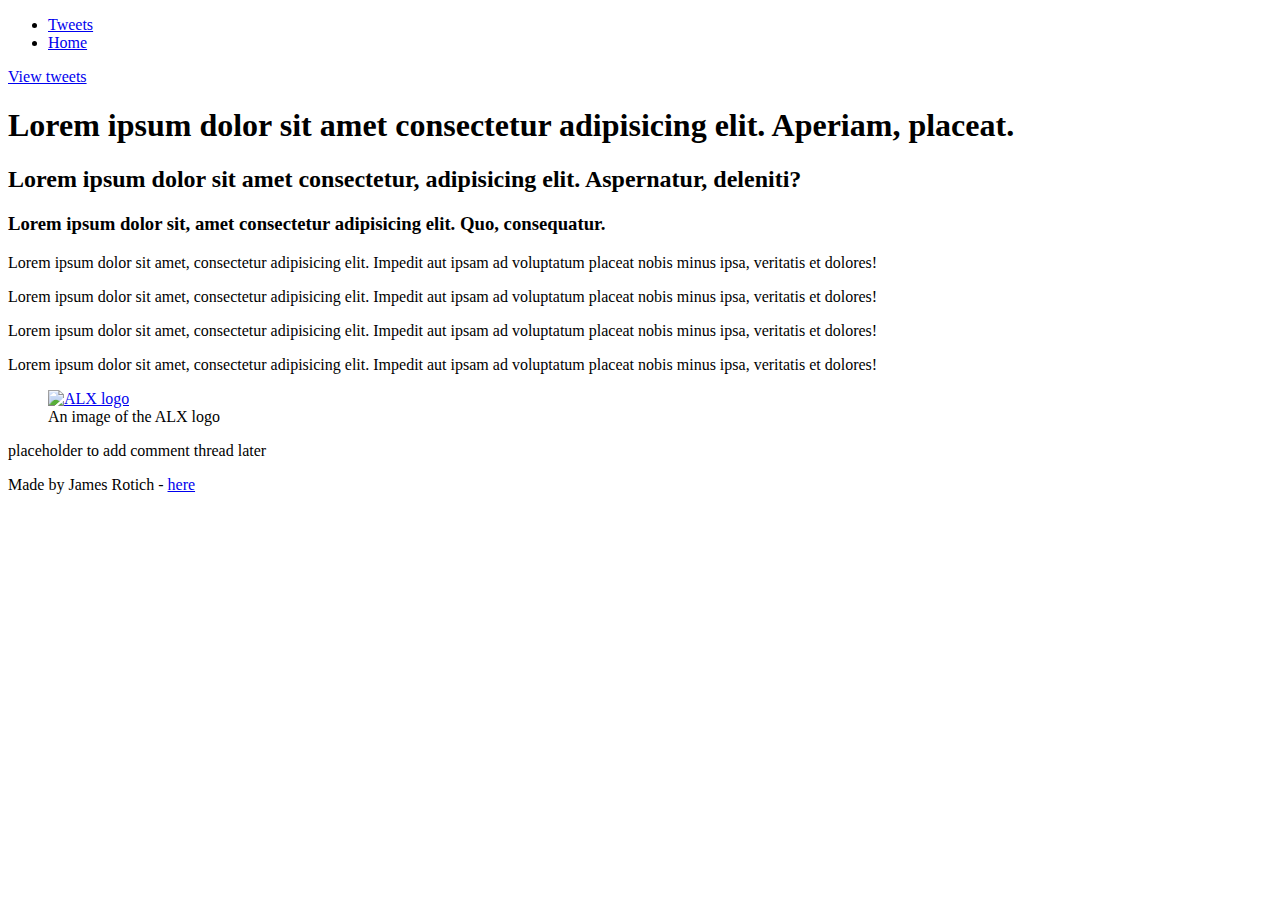
==== html_basic/index.html @ 1f1f7b04 "html" ====
<!DOCTYPE html>
<html lang="en">
  <head>
    <meta charset="UTF-8" />
    <meta name="viewport" content="width=device-width, initial-scale=1.0" />
    <title>Document</title>
  </head>
  <body>
    <header>
      <ul>
        <li><a href="./tweets.html">Tweets</a></li>
        <li><a href="./index.html">Home</a></li>
      </ul>
    </header>

    <main>
      <article>
        <a href="./tweets.html">View tweets</a>
        <h1>
          Lorem ipsum dolor sit amet consectetur adipisicing elit. Aperiam,
          placeat.
        </h1>
        <h2>
          Lorem ipsum dolor sit amet consectetur, adipisicing elit. Aspernatur,
          deleniti?
        </h2>
        <h3>
          Lorem ipsum dolor sit, amet consectetur adipisicing elit. Quo,
          consequatur.
        </h3>
        <p>
          Lorem ipsum dolor sit amet, consectetur adipisicing elit. Impedit aut
          ipsam ad voluptatum placeat nobis minus ipsa, veritatis et dolores!
        </p>
        <p>
          Lorem ipsum dolor sit amet, consectetur adipisicing elit. Impedit aut
          ipsam ad voluptatum placeat nobis minus ipsa, veritatis et dolores!
        </p>
        <p>
          Lorem ipsum dolor sit amet, consectetur adipisicing elit. Impedit aut
          ipsam ad voluptatum placeat nobis minus ipsa, veritatis et dolores!
        </p>
        <p>
          Lorem ipsum dolor sit amet, consectetur adipisicing elit. Impedit aut
          ipsam ad voluptatum placeat nobis minus ipsa, veritatis et dolores!
        </p>
        <figure>
          <a href="https://github.com/JamesRTC">
            <img
              src="https://i.ibb.co/gTDZZT8/ALX-Logo-07.png"
              alt="ALX logo"
            />
          </a>
          <figcaption>An image of the ALX logo</figcaption>
        </figure>
      </article>

      <aside>
        <p>placeholder to add comment thread later</p>
      </aside>
    </main>

    <footer>
      <p>
        Made by James Rotich -
        <a href="https://github.com/JamesRTC" target="_blank">here</a>
      </p>
    </footer>
  </body>
</html>
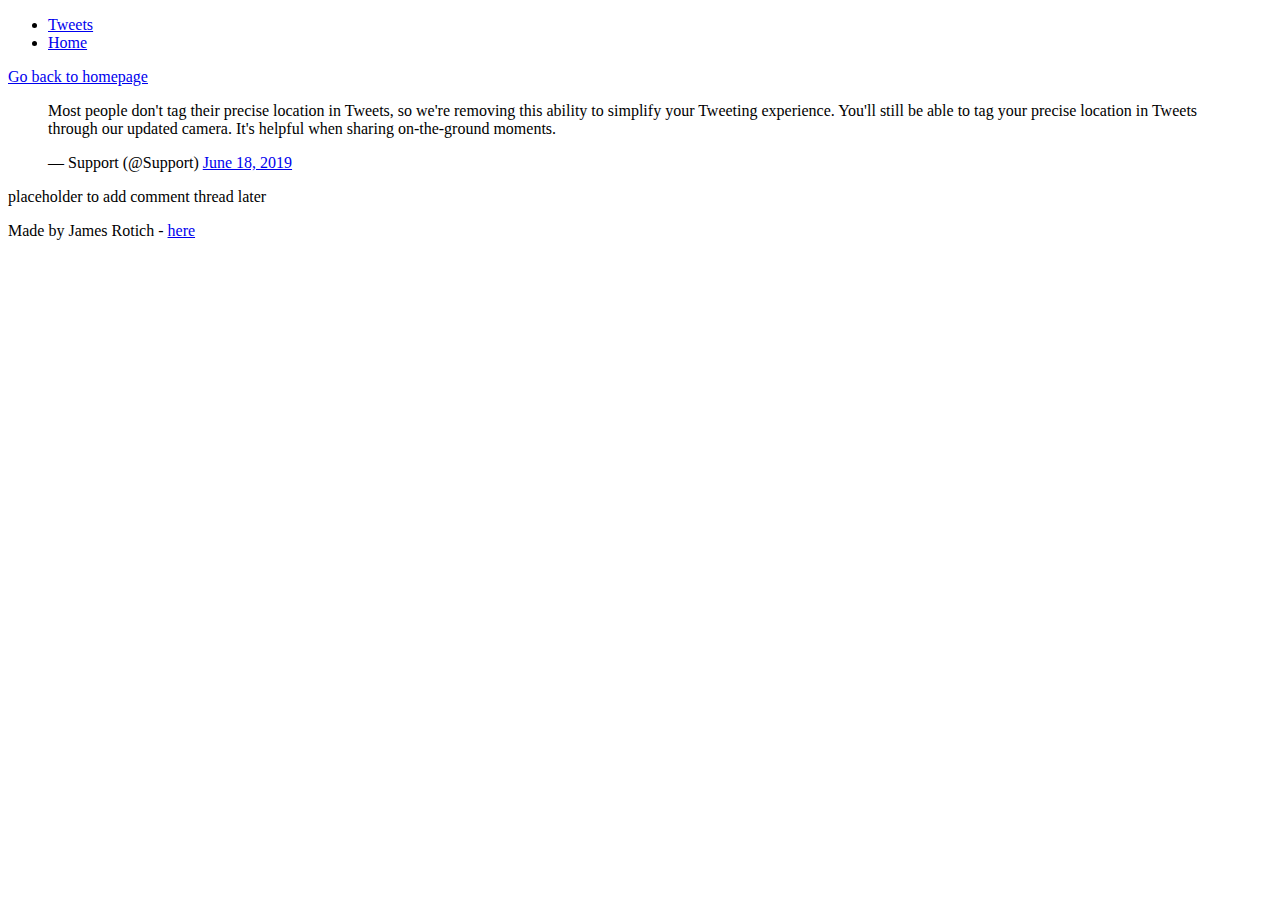
==== commit b3bc5183: "html" ====
--- a/html_basic/index.html
+++ b/html_basic/index.html
@@ -15,46 +15,27 @@
 
     <main>
       <article>
-        <a href="./tweets.html">View tweets</a>
-        <h1>
-          Lorem ipsum dolor sit amet consectetur adipisicing elit. Aperiam,
-          placeat.
-        </h1>
-        <h2>
-          Lorem ipsum dolor sit amet consectetur, adipisicing elit. Aspernatur,
-          deleniti?
-        </h2>
-        <h3>
-          Lorem ipsum dolor sit, amet consectetur adipisicing elit. Quo,
-          consequatur.
-        </h3>
-        <p>
-          Lorem ipsum dolor sit amet, consectetur adipisicing elit. Impedit aut
-          ipsam ad voluptatum placeat nobis minus ipsa, veritatis et dolores!
-        </p>
-        <p>
-          Lorem ipsum dolor sit amet, consectetur adipisicing elit. Impedit aut
-          ipsam ad voluptatum placeat nobis minus ipsa, veritatis et dolores!
-        </p>
-        <p>
-          Lorem ipsum dolor sit amet, consectetur adipisicing elit. Impedit aut
-          ipsam ad voluptatum placeat nobis minus ipsa, veritatis et dolores!
-        </p>
-        <p>
-          Lorem ipsum dolor sit amet, consectetur adipisicing elit. Impedit aut
-          ipsam ad voluptatum placeat nobis minus ipsa, veritatis et dolores!
-        </p>
-        <figure>
-          <a href="https://github.com/JamesRTC">
-            <img
-              src="https://i.ibb.co/gTDZZT8/ALX-Logo-07.png"
-              alt="ALX logo"
-            />
-          </a>
-          <figcaption>An image of the ALX logo</figcaption>
-        </figure>
+        <a href="./index.html">Go back to homepage</a>
+        <blockquote class="twitter-tweet">
+          <p lang="en" dir="ltr">
+            Most people don&#39;t tag their precise location in Tweets, so
+            we&#39;re removing this ability to simplify your Tweeting
+            experience. You&#39;ll still be able to tag your precise location in
+            Tweets through our updated camera. It&#39;s helpful when sharing
+            on-the-ground moments.
+          </p>
+          &mdash; Support (@Support)
+          <a
+            href="https://twitter.com/Support/status/1141039841993355264?ref_src=twsrc%5Etfw"
+            >June 18, 2019</a
+          >
+        </blockquote>
+        <script
+          async
+          src="https://platform.twitter.com/widgets.js"
+          charset="utf-8"
+        ></script>
       </article>
-
       <aside>
         <p>placeholder to add comment thread later</p>
       </aside>
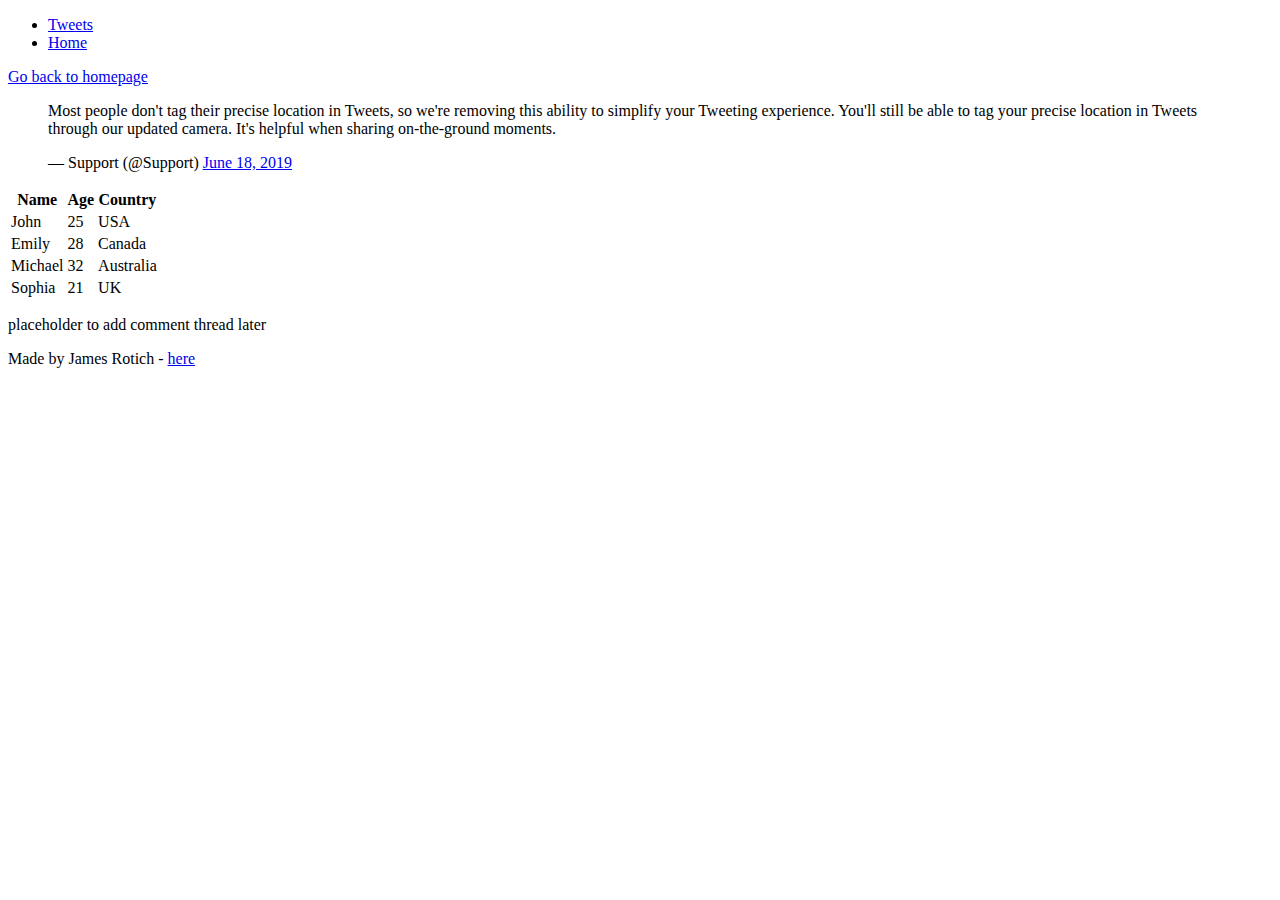
==== commit b372453f: "html" ====
--- a/html_basic/index.html
+++ b/html_basic/index.html
@@ -12,7 +12,6 @@
         <li><a href="./index.html">Home</a></li>
       </ul>
     </header>
-
     <main>
       <article>
         <a href="./index.html">Go back to homepage</a>
@@ -35,16 +34,44 @@
           src="https://platform.twitter.com/widgets.js"
           charset="utf-8"
         ></script>
+
+        <table>
+            <thead>
+              <tr>
+                <th>Name</th>
+                <th>Age</th>
+                <th>Country</th>
+              </tr>
+            </thead>
+            <tbody>
+              <tr>
+                <td>John</td>
+                <td>25</td>
+                <td>USA</td>
+              </tr>
+              <tr>
+                <td>Emily</td>
+                <td>28</td>
+                <td>Canada</td>
+              </tr>
+              <tr>
+                <td>Michael</td>
+                <td>32</td>
+                <td>Australia</td>
+              </tr>
+              <tr>
+                <td>Sophia</td>
+                <td>21</td>
+                <td>UK</td>
+              </tr>
+            </tbody>
+          </table>
       </article>
-      <aside>
-        <p>placeholder to add comment thread later</p>
-      </aside>
+      <aside><p>placeholder to add comment thread later</p></aside>
     </main>
-
     <footer>
       <p>
-        Made by James Rotich -
-        <a href="https://github.com/JamesRTC" target="_blank">here</a>
+        Made by James Rotich - <a href="https://github.com/JamesRTC" target="_blank">here</a>
       </p>
     </footer>
   </body>
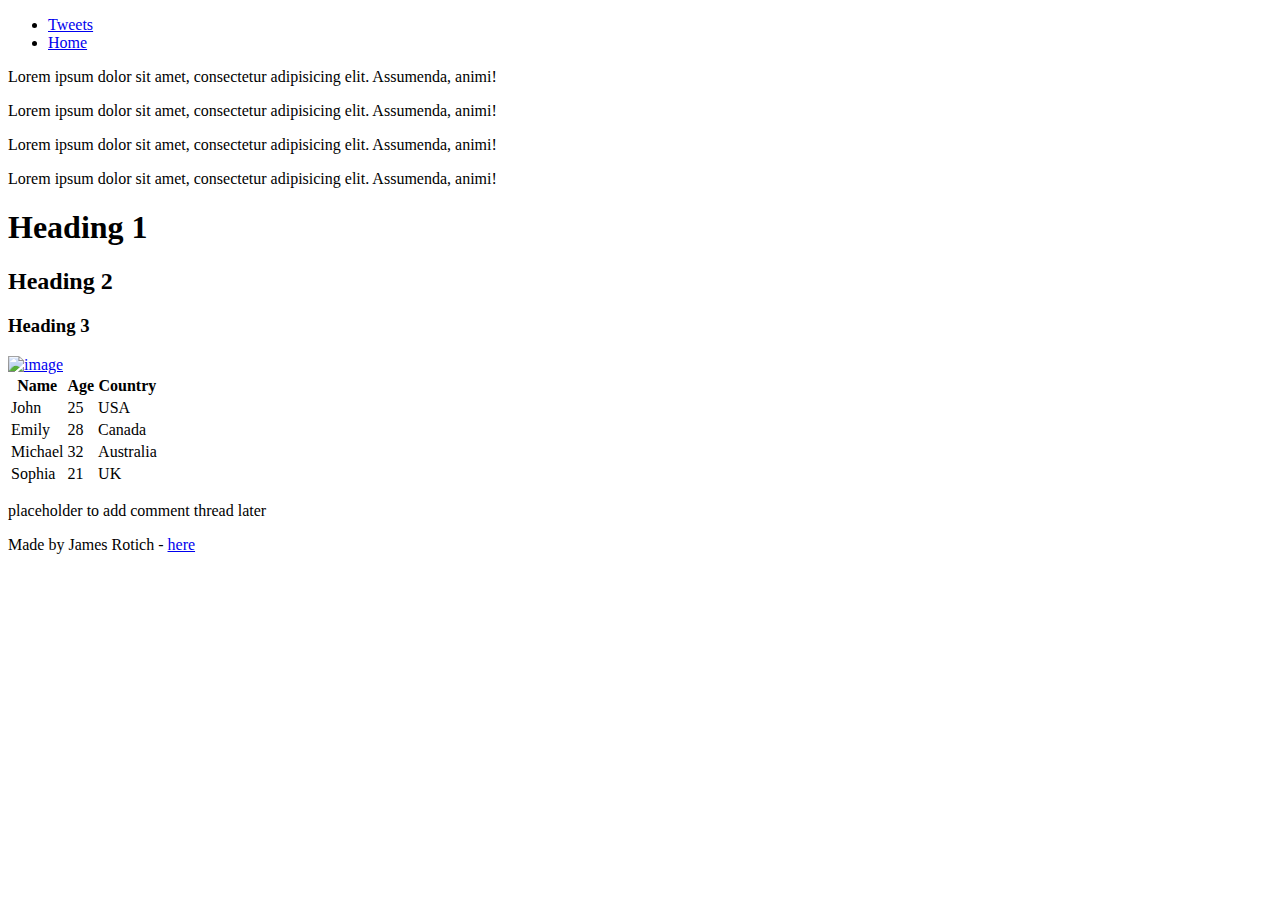
==== commit 7d97c1c6: "html" ====
--- a/html_basic/index.html
+++ b/html_basic/index.html
@@ -3,7 +3,7 @@
   <head>
     <meta charset="UTF-8" />
     <meta name="viewport" content="width=device-width, initial-scale=1.0" />
-    <title>Document</title>
+    <title>James Rotich - Personal Portfolio</title>
   </head>
   <body>
     <header>
@@ -13,7 +13,7 @@
       </ul>
     </header>
     <main>
-      <article>
+      <!-- <article>
         <a href="./index.html">Go back to homepage</a>
         <blockquote class="twitter-tweet">
           <p lang="en" dir="ltr">
@@ -33,7 +33,17 @@
           async
           src="https://platform.twitter.com/widgets.js"
           charset="utf-8"
-        ></script>
+        ></script> -->
+        <p>Lorem ipsum dolor sit amet, consectetur adipisicing elit. Assumenda, animi!</p>
+        <p>Lorem ipsum dolor sit amet, consectetur adipisicing elit. Assumenda, animi!</p>
+        <p>Lorem ipsum dolor sit amet, consectetur adipisicing elit. Assumenda, animi!</p>
+        <p>Lorem ipsum dolor sit amet, consectetur adipisicing elit. Assumenda, animi!</p>
+
+        <h1>Heading 1</h1>
+        <h2>Heading 2</h2>
+        <h3>Heading 3</h3>
+
+        <a href="https://github.com/JamesRTC"><img src="https://i.ibb.co/gTDZZT8/ALX-Logo-07.png" alt="image"></a>
 
         <table>
             <thead>
